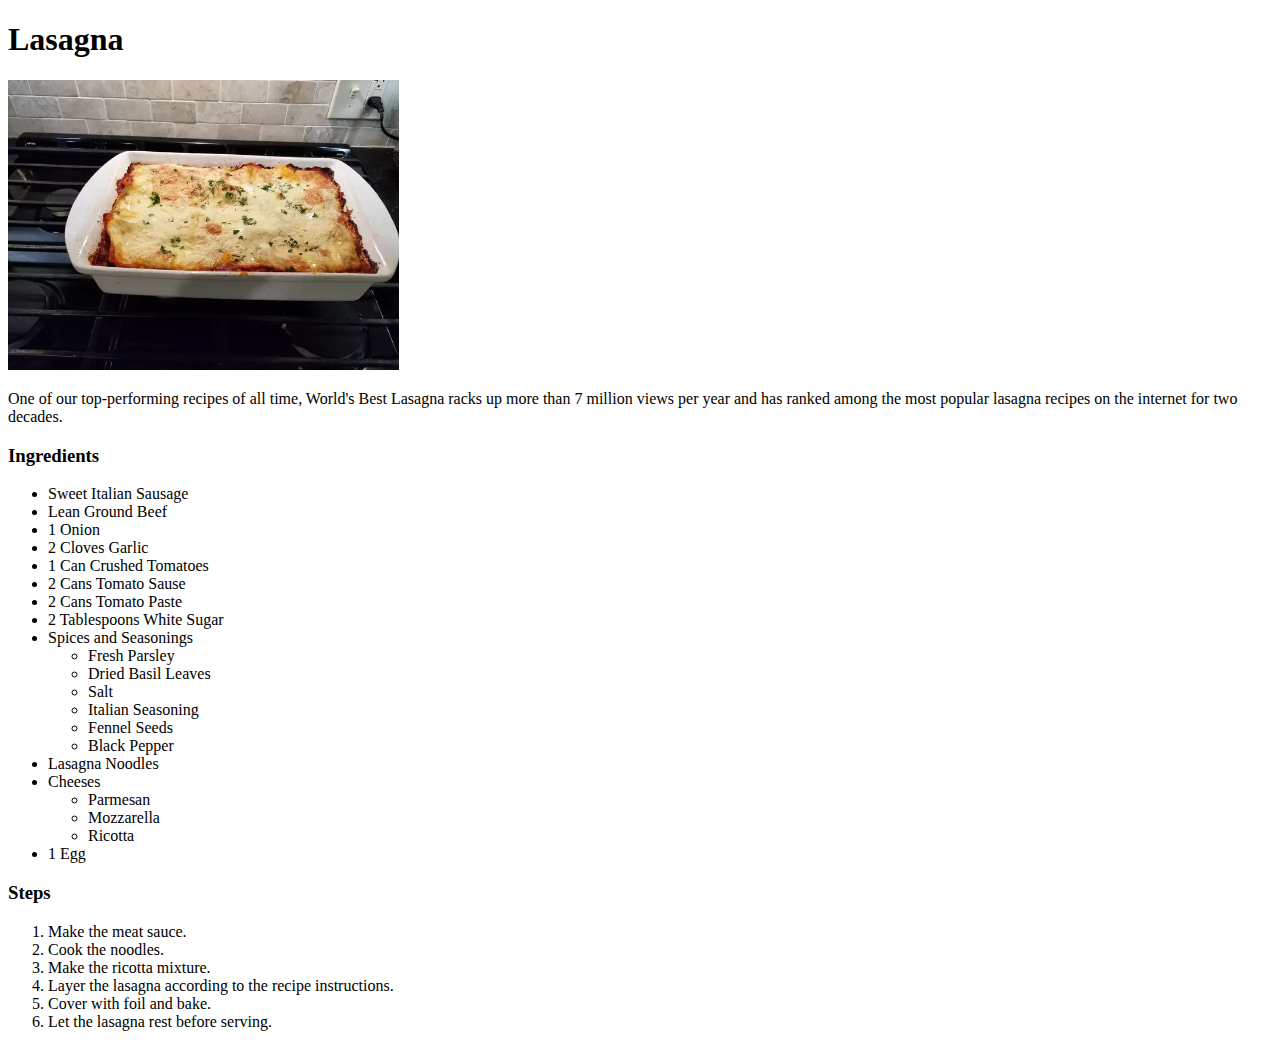
==== recipes/lasagna.html @ 0e31c3cf "Launch recipes webpage with three recipe pages" ====
<!DOCTYPE html>
<html lang="en">
    <head>
        <meta charset="utf-8">
        <title>Lasagna</title>
    </head>
    <body>
        <h1>Lasagna</h1>
        <img src="../images/lasagna.png" alt="Fresh from the oven Lasagna">
        <p>One of our top-performing recipes of all time, World's Best Lasagna racks up more than 7 million views per year and has ranked among the most popular lasagna recipes on the internet for two decades.</p>
        <h3>Ingredients</h3>
        <ul>
            <li>Sweet Italian Sausage</li>
            <li>Lean Ground Beef</li>
            <li>1 Onion</li>
            <li>2 Cloves Garlic</li>
            <li>1 Can Crushed Tomatoes</li>
            <li>2 Cans Tomato Sause</li>
            <li>2 Cans Tomato Paste</li>
            <li>2 Tablespoons White Sugar</li>
            <li>Spices and Seasonings</li>
                <ul>
                    <li>Fresh Parsley</li>
                    <li>Dried Basil Leaves</li>
                    <li>Salt</li>
                    <li>Italian Seasoning</li>
                    <li>Fennel Seeds</li>
                    <li>Black Pepper</li>
                </ul>
            <li>Lasagna Noodles</li>
            <li>Cheeses</li>
                <ul>
                    <li>Parmesan</li>
                    <li>Mozzarella</li>
                    <li>Ricotta</li>
                </ul>
            <li>1 Egg</li>
        </ul>
        <h3>Steps</h3>
        <ol>
            <li>Make the meat sauce.</li>
            <li>Cook the noodles.</li>
            <li>Make the ricotta mixture.</li>
            <li>Layer the lasagna according to the recipe instructions.</li>
            <li>Cover with foil and bake.</li>
            <li>Let the lasagna rest before serving.</li>
        </ol>
    </body>
</html>
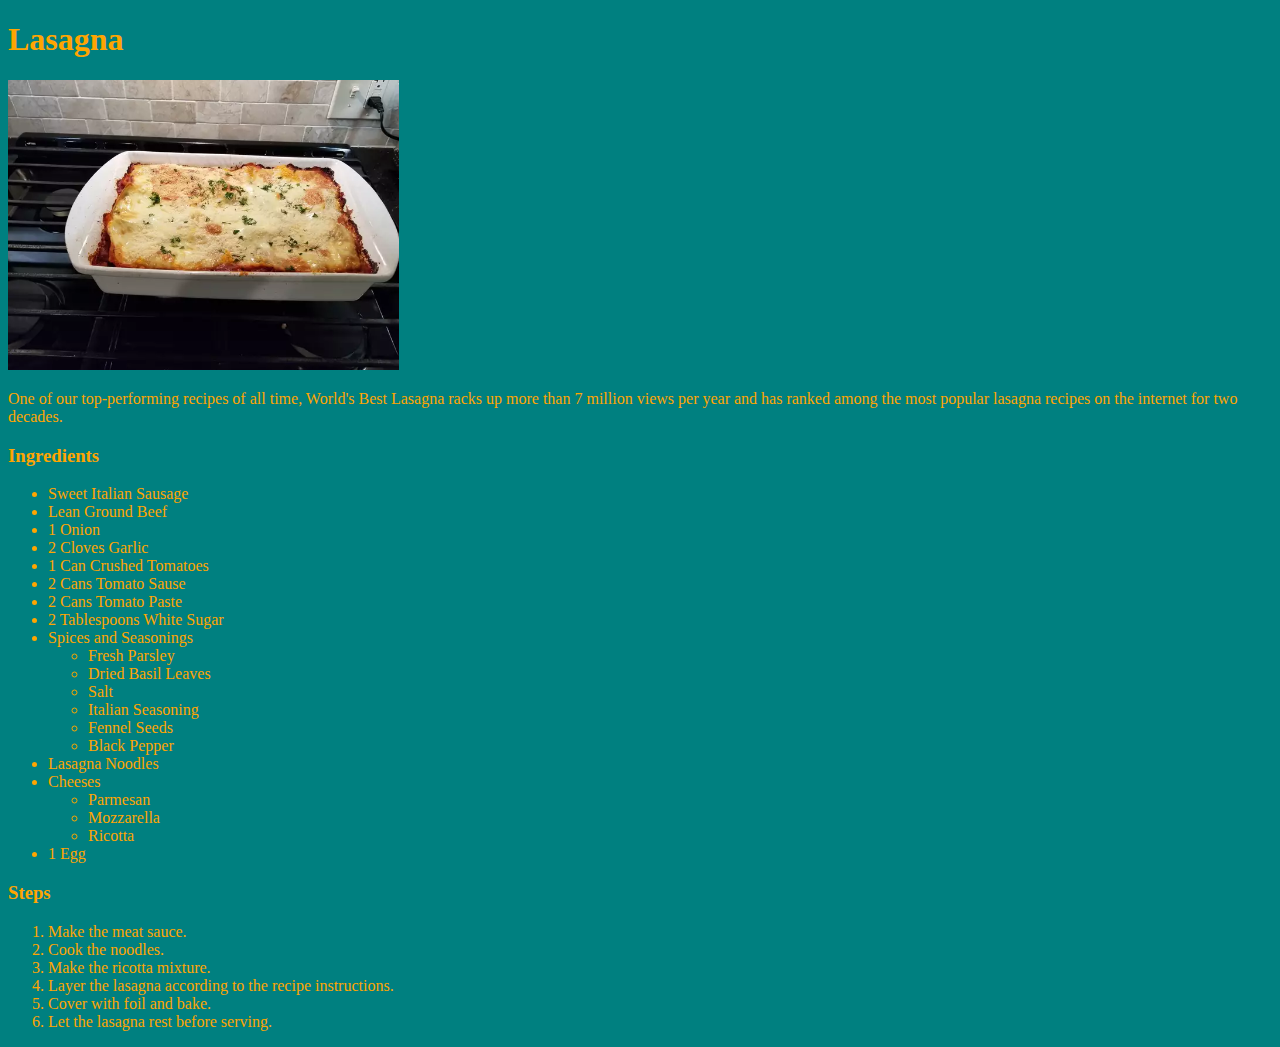
==== commit 45c33cd3: "Add support for CSS and a few styles" ====
--- a/recipes/lasagna.html
+++ b/recipes/lasagna.html
@@ -2,6 +2,7 @@
 <html lang="en">
     <head>
         <meta charset="utf-8">
+        <link rel="stylesheet" href="../styles.css">
         <title>Lasagna</title>
     </head>
     <body>
--- a/styles.css
+++ b/styles.css
@@ -0,0 +1,5 @@
+* {
+    background-color: teal;
+    color: orange;
+    font: Helvetica, sans-serif;
+}